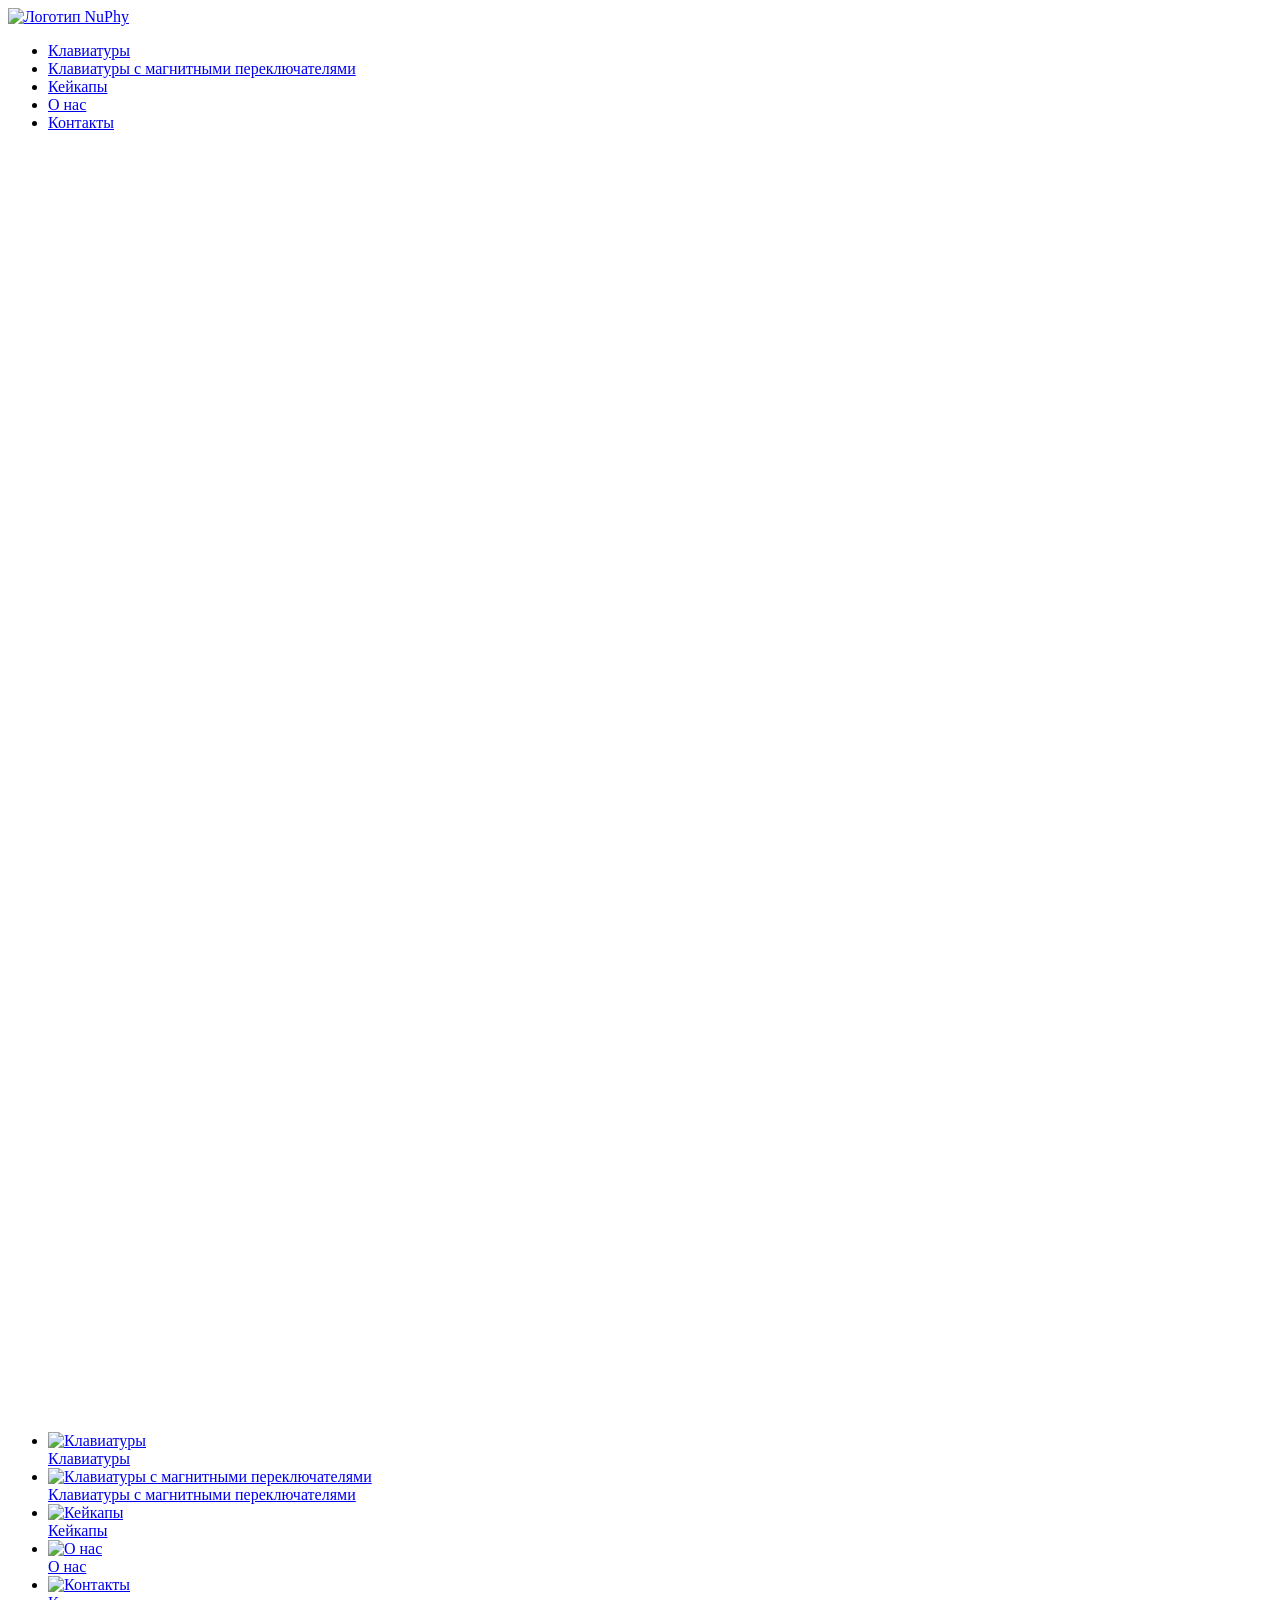
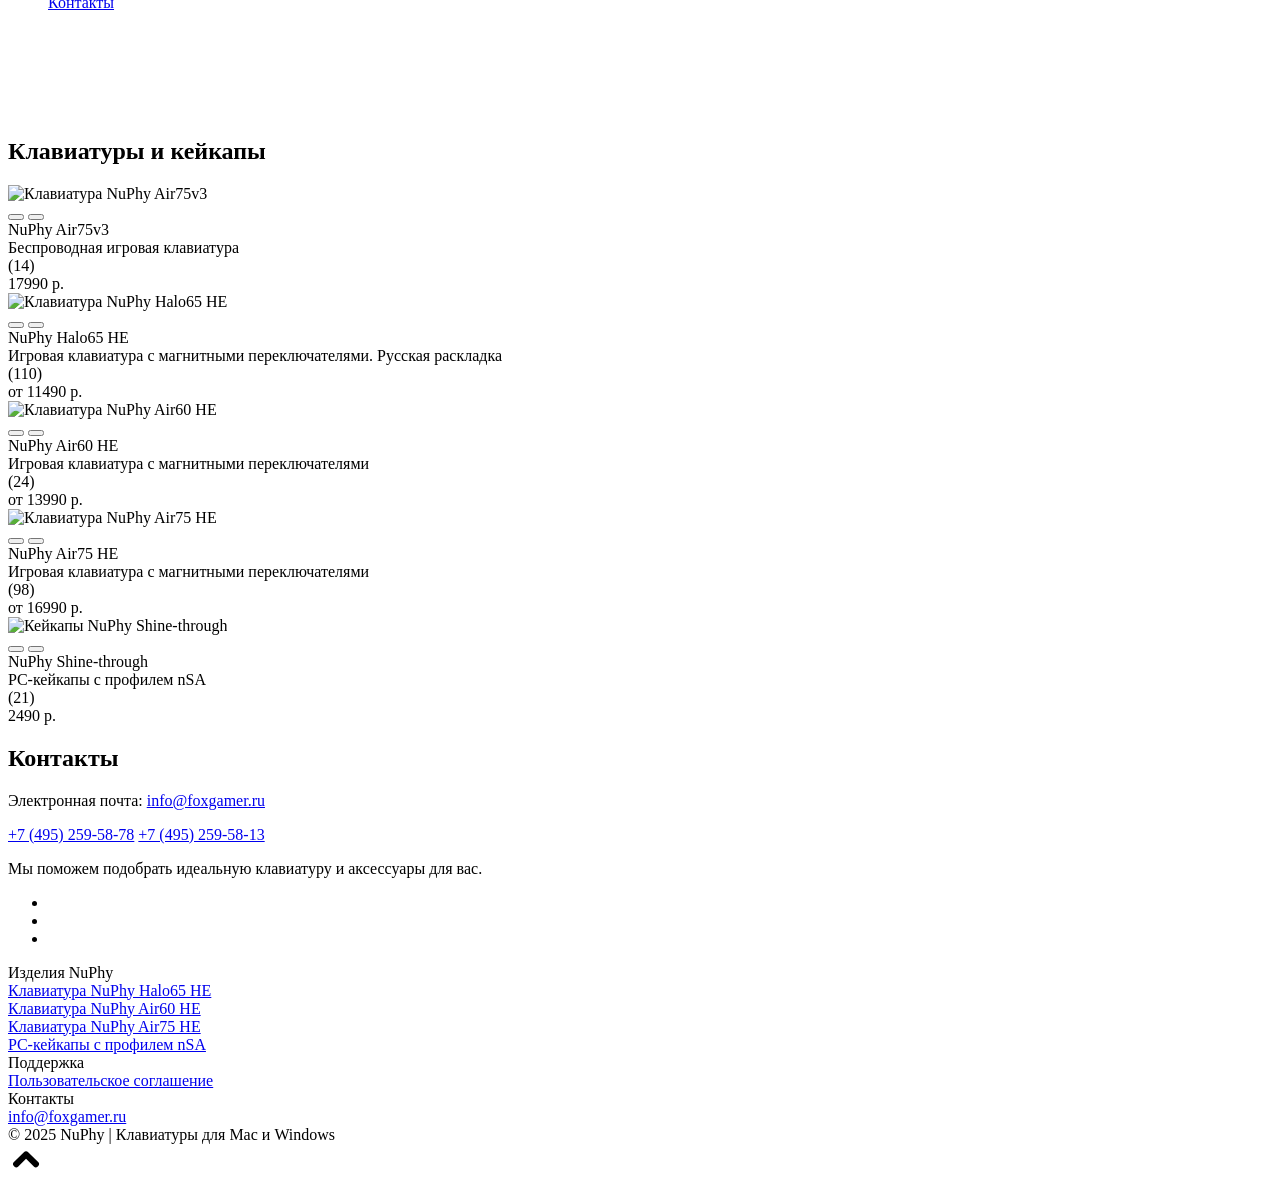
==== index.html @ c7eda370 "fix: patches and fixes cumulative update" ====
<!DOCTYPE html>
<html lang="ru">
<head>
    <meta charset="UTF-8">
    <meta name="viewport" content="width=device-width, initial-scale=1.0">
    <title>Клавиатуры NuPhy - главная страница</title>

    <link rel="shortcut icon" href="favicon.ico">
    <link rel="icon" type="image/png" href="favicons/favicon-96x96.png" sizes="96x96">
    <link rel="icon" type="image/svg+xml" href="favicons/favicon.svg">
    <link rel="apple-touch-icon" sizes="180x180" href="favicons/apple-touch-icon.png">
    <link rel="manifest" href="favicons/site.webmanifest">
    <meta name="apple-mobile-web-app-title" content="FoxGear NuPhy">
    

    <link rel="stylesheet" href="css/common/normalize.css">
    <link rel="stylesheet" href="css/common/consts.css">
    <link rel="stylesheet" href="css/common/animate.min.css">
    <link rel="stylesheet" href="css/common/owl.carousel.min.css" >
    <link rel="stylesheet" href="css/common/owl.theme.default.min.css" >
    <link rel="stylesheet" href="blocks/header/css/header.css">
    <link rel="stylesheet" href="blocks/menu-mobile/css/menu-mobile.css">
    <link rel="stylesheet" href="blocks/hero-slider/css/hero-slider.css">
    <link rel="stylesheet" href="blocks/button/css/button.css">
    <link rel="stylesheet" href="blocks/section-title/css/section-title.css">
    <link rel="stylesheet" href="blocks/rating/css/rating.css">
    <link rel="stylesheet" href="blocks/card-product/css/card-product.css">
    <link rel="stylesheet" href="blocks/products/css/products.css">
    <link rel="stylesheet" href="blocks/card-publication/css/card-publication.css">
    <link rel="stylesheet" href="blocks/contacts/css/contacts.css">
    <link rel="stylesheet" href="blocks/footer/css/footer.css">
    <link rel="stylesheet" href="blocks/back-to-top/css/back-to-top.css">
    <link rel="stylesheet" href="css/pages/index.css">
</head>
    <header class="header">
        <div class="wrapper header__wrapper">
            <div class="logo header__logo">
                <a class="logo__link" href="#" title="Клавиатуры NuPhy - главная страница">
                    <img class="logo__image" 
                        src="images/logo/logo.webp" 
                        alt="Логотип NuPhy">
                </a>
            </div>
            <nav class="menu-main header__menu-main">
                <ul class="menu-main__items">
                    <li class="menu-main__item">
                        <a class="menu-main__link" href="keyboards.html" title="Клавиатуры NuPhy">
                            Клавиатуры
                        </a>
                    </li>
                    <li class="menu-main__item">
                        <a class="menu-main__link" href="keyboards-he.html" title="Клавиатуры HE">
                            Клавиатуры с магнитными переключателями
                        </a>
                    </li>
                    <li class="menu-main__item">
                        <a class="menu-main__link" href="keycaps.html" title="Кейкапы">
                            Кейкапы
                        </a>
                    </li>
                    <li class="menu-main__item hidden">
                        <a class="menu-main__link" href="index.html#reviews" title="О нас пишут">
                            О нас
                        </a>
                    </li>
                    <li class="menu-main__item">
                        <a class="menu-main__link" href="index.html#contacts" title="Контакты">
                            Контакты
                        </a>
                    </li>
                </ul>
            </nav>
            <div class="menu-mobile-button">
                <svg aria-hidden="true" 
                    focusable="false" 
                    role="presentation" 
                    class="menu-mobile-button__icon" 
                    viewBox="0 0 64 64">
                    <path class="menu-mobile-button__icon-line1" d="M7 15h51"></path>
                    <path class="menu-mobile-button__icon-line2" d="M7 32h43"></path>
                    <path class="menu-mobile-button__icon-line3" d="M7 49h51"></path>
                </svg>
            </div>
        </div>
    </header>
    <div class="menu-mobile transparent">
        <div class="menu-mobile__content">
            <ul class="menu-mobile__items">
                <li class="menu-mobile__item">
                    <a class="menu-mobile__item-link" 
                        href="keyboards.html" 
                        title="Клавиатуры">
                        <img class="menu-mobile__item-logo"
                              src="images/menu-mobile/menu-mobile-keyboards.webp"
                              alt="Клавиатуры">
                        <div class="menu-mobile__item-title">
                            Клавиатуры
                        </div>
                        <div class="menu-mobile__item-arrow"></div>
                    </a>
                </li>
                <li class="menu-mobile__item">
                    <a class="menu-mobile__item-link" 
                        href="keyboards-he.html" 
                        title="Клавиатуры с магнитными переключателями">
                        <img class="menu-mobile__item-logo"
                              src="images/menu-mobile/menu-mobile-keyboards-he.webp"
                              alt="Клавиатуры с магнитными переключателями">
                        <div class="menu-mobile__item-title">
                            Клавиатуры с магнитными переключателями
                        </div>
                        <div class="menu-mobile__item-arrow"></div>
                    </a>
                </li>
                <li class="menu-mobile__item">
                    <a class="menu-mobile__item-link" 
                        href="keycaps.html" 
                        title="Кейкапы">
                        <img class="menu-mobile__item-logo"
                              src="images/menu-mobile/menu-mobile-keycaps.webp"
                              alt="Кейкапы">
                        <div class="menu-mobile__item-title">
                            Кейкапы
                        </div>
                        <div class="menu-mobile__item-arrow"></div>
                    </a>
                </li>
                <li class="menu-mobile__item hidden">
                    <a class="menu-mobile__item-link" 
                        href="#" 
                        title="О нас">
                        <img class="menu-mobile__item-logo"
                              src="images/menu-mobile/menu-mobile-about.webp"
                              alt="О нас">
                        <div class="menu-mobile__item-title">
                            О нас
                        </div>
                        <div class="menu-mobile__item-arrow"></div>
                    </a>
                </li>
                <li class="menu-mobile__item">
                    <a class="menu-mobile__item-link" 
                        href="index.html#contacts" 
                        title="Контакты">
                        <img class="menu-mobile__item-logo"
                              src="images/menu-mobile/menu-mobile-contacts.webp"
                              alt="Контакты">
                        <div class="menu-mobile__item-title">
                            Контакты
                        </div>
                        <div class="menu-mobile__item-arrow"></div>
                    </a>
                </li>
            </ul>
        </div>
    </div>
    <main class="main">
        <div class="wrapper">
            <div class="wrapper-1600">
                <div class="hero-slider">
                    <div class="hero-slider__cards owl-carousel owl-theme">
                        <div class="hero-slider__card">
                            <a class="hero-slider__link" href="#" title="NuPhy - клавиатуры и аксессуары">
                                <picture>
                                    <source 
                                        srcset="images/hero-slider/hero-slider-01.webp"
                                        media="(min-width: 769px)">
                                    <source 
                                        srcset="images/hero-slider/hero-slider-01-mobile.webp"
                                        media="(max-width: 768px)">
                                    <img class="block-image__image"
                                        src="images/hero-slider/hero-slider-01.webp"
                                        alt="NuPhy - клавиатуры и аксессуары">
                                </picture>
                            </a>
                        </div>
                        <div class="hero-slider__card">
                            <a class="hero-slider__link" href="#" title="NuPhy - клавиатуры и аксессуары">
                                <picture>
                                    <source 
                                        srcset="images/hero-slider/hero-slider-02.webp"
                                        media="(min-width: 769px)">
                                    <source 
                                        srcset="images/hero-slider/hero-slider-02-mobile.webp"
                                        media="(max-width: 768px)">
                                    <img class="block-image__image"
                                        src="images/hero-slider/hero-slider-02.webp"
                                        alt="NuPhy - клавиатуры и аксессуары">
                                </picture>
                            </a>
                        </div>
                        <div class="hero-slider__card">
                            <a class="hero-slider__link" href="#" title="NuPhy - клавиатуры и аксессуары">
                                <picture>
                                    <source 
                                        srcset="images/hero-slider/hero-slider-03.webp"
                                        media="(min-width: 769px)">
                                    <source 
                                        srcset="images/hero-slider/hero-slider-03-mobile.webp"
                                        media="(max-width: 768px)">
                                    <img class="block-image__image"
                                        src="images/hero-slider/hero-slider-03.webp"
                                        alt="NuPhy - клавиатуры и аксессуары">
                                </picture>
                            </a>
                        </div>
                        <div class="hero-slider__card">
                            <a class="hero-slider__link" href="#" title="NuPhy - клавиатуры и аксессуары">
                                <picture>
                                    <source 
                                        srcset="images/hero-slider/hero-slider-04.webp"
                                        media="(min-width: 769px)">
                                    <source 
                                        srcset="images/hero-slider/hero-slider-04-mobile.webp"
                                        media="(max-width: 768px)">
                                    <img class="block-image__image"
                                        src="images/hero-slider/hero-slider-04.webp"
                                        alt="NuPhy - клавиатуры и аксессуары">
                                </picture>
                            </a>
                        </div>
                        <div class="hero-slider__card">
                            <a class="hero-slider__link" href="#" title="NuPhy - клавиатуры и аксессуары">
                                <picture>
                                    <source 
                                        srcset="images/hero-slider/hero-slider-05.webp"
                                        media="(min-width: 769px)">
                                    <source 
                                        srcset="images/hero-slider/hero-slider-05-mobile.webp"
                                        media="(max-width: 768px)">
                                    <img class="block-image__image"
                                        src="images/hero-slider/hero-slider-05.webp"
                                        alt="NuPhy - клавиатуры и аксессуары">
                                </picture>
                            </a>
                        </div>
                    </div>
                    <div class="hero-slider__button hero-slider__button_prev"></div>
                    <div class="hero-slider__button hero-slider__button_next"></div>
                </div>
                <section class="products">
                    <h2 class="section-title products__title">Клавиатуры и кейкапы</h2>
                    <div class="products__cards">
                        <div class="card-product products__card">
                            <div class="card-product__image">
                                <img class="card-product__image-img"
                                    src="images/products/halo75v3.webp"
                                    alt="Клавиатура NuPhy Air75v3">
                                <div class="card-product__buttons">
                                    <button class="button card-product__button button_rounded button_plus" 
                                        title="Купить">
                                    </button>
                                    <button class="button card-product__button button_rounded button_heart" 
                                        title="В избранное">
                                    </button>
                                </div>
                            </div>
                            <div class="card-product__content">
                                <div class="card-product__title">
                                    NuPhy Air75v3
                                </div>
                                <div class="card-product__description">
                                    Беспроводная игровая клавиатура
                                </div>
                                <div class="rating card-product__rating">
                                    <div class="rating__stars">
                                        <span class="rating__star"></span>
                                        <span class="rating__star"></span>
                                        <span class="rating__star"></span>
                                        <span class="rating__star"></span>
                                        <span class="rating__star"></span>
                                    </div>
                                    <div class="rating__reviews">
                                        (14)
                                    </div>
                                </div>
                                <div class="card-product__price">
                                    17990 р.
                                </div>
                            </div>
                            <a class="card-product__link"
                            href="air75v3.html"
                            title="Купить клавиатуру NuPhy Air75v3"></a>
                        </div>  
                        <div class="card-product products__card">
                            <div class="card-product__image">
                                <img class="card-product__image-img"
                                    src="images/products/halo65-he.webp"
                                    alt="Клавиатура NuPhy Halo65 HE">
                                <div class="card-product__buttons">
                                    <button class="button card-product__button button_rounded button_plus" 
                                        title="Купить">
                                    </button>
                                    <button class="button card-product__button button_rounded button_heart" 
                                        title="В избранное">
                                    </button>
                                </div>
                            </div>
                            <div class="card-product__content">
                                <div class="card-product__title">
                                    NuPhy Halo65 HE
                                </div>
                                <div class="card-product__description">
                                    Игровая клавиатура с магнитными переключателями. Русская раскладка
                                </div>
                                <div class="rating card-product__rating">
                                    <div class="rating__stars">
                                        <span class="rating__star"></span>
                                        <span class="rating__star"></span>
                                        <span class="rating__star"></span>
                                        <span class="rating__star"></span>
                                        <span class="rating__star rating__star_blank"></span>
                                    </div>
                                    <div class="rating__reviews">
                                        (110)
                                    </div>
                                </div>
                                <div class="card-product__price">
                                    от 11490 р.
                                </div>
                            </div>
                            <a class="card-product__link"
                            href="halo65-he.html"
                            title="Купить клавиатуру NuPhy Halo65 HE"></a>
                        </div>
                        <div class="card-product products__card">
                            <div class="card-product__image">
                                <img class="card-product__image-img"
                                    src="images/products/halo60-he.webp"
                                    alt="Клавиатура NuPhy Air60 HE">
                                <div class="card-product__buttons">
                                    <button class="button card-product__button button_rounded button_plus" 
                                        title="Купить">
                                    </button>
                                    <button class="button card-product__button button_rounded button_heart" 
                                        title="В избранное">
                                    </button>
                                </div>
                            </div>
                            <div class="card-product__content">
                                <div class="card-product__title">
                                    NuPhy Air60 HE
                                </div>
                                <div class="card-product__description">
                                    Игровая клавиатура с магнитными переключателями
                                </div>
                                <div class="rating card-product__rating">
                                    <div class="rating__stars">
                                        <span class="rating__star"></span>
                                        <span class="rating__star"></span>
                                        <span class="rating__star"></span>
                                        <span class="rating__star"></span>
                                        <span class="rating__star"></span>
                                    </div>
                                    <div class="rating__reviews">
                                        (24)
                                    </div>
                                </div>
                                <div class="card-product__price">
                                    от 13990 р.
                                </div>
                            </div>
                            <a class="card-product__link"
                            href="air60-he.html"
                            title="Купить клавиатуру NuPhy Air60 HE"></a>
                        </div>
                        <div class="card-product products__card">
                            <div class="card-product__image">
                                <img class="card-product__image-img"
                                    src="images/products/halo75-he.webp"
                                    alt="Клавиатура NuPhy Air75 HE">
                                <div class="card-product__buttons">
                                    <button class="button card-product__button button_rounded button_plus" 
                                        title="Купить">
                                    </button>
                                    <button class="button card-product__button button_rounded button_heart" 
                                        title="В избранное">
                                    </button>
                                </div>
                            </div>
                            <div class="card-product__content">
                                <div class="card-product__title">
                                    NuPhy Air75 HE
                                </div>
                                <div class="card-product__description">
                                    Игровая клавиатура с магнитными переключателями
                                </div>
                                <div class="rating card-product__rating">
                                    <div class="rating__stars">
                                        <span class="rating__star"></span>
                                        <span class="rating__star"></span>
                                        <span class="rating__star"></span>
                                        <span class="rating__star"></span>
                                        <span class="rating__star"></span>
                                    </div>
                                    <div class="rating__reviews">
                                        (98)
                                    </div>
                                </div>
                                <div class="card-product__price">
                                    от 16990 р.
                                </div>
                            </div>
                            <a class="card-product__link"
                            href="air75-he.html"
                            title="Купить клавиатуру NuPhy Air75 HE"></a>
                        </div>
                        <div class="card-product products__card">
                            <div class="card-product__image">
                                <img class="card-product__image-img"
                                    src="images/products/nsa-shine-through-abs-keycaps.webp"
                                    alt="Кейкапы NuPhy Shine-through">
                                <div class="card-product__buttons">
                                    <button class="button card-product__button button_rounded button_plus" 
                                        title="Купить">
                                    </button>
                                    <button class="button card-product__button button_rounded button_heart" 
                                        title="В избранное">
                                    </button>
                                </div>
                            </div>
                            <div class="card-product__content">
                                <div class="card-product__title">
                                    NuPhy Shine-through
                                </div>
                                <div class="card-product__description">
                                    PC-кейкапы с профилем nSA
                                </div>
                                <div class="rating card-product__rating">
                                    <div class="rating__stars">
                                        <span class="rating__star"></span>
                                        <span class="rating__star"></span>
                                        <span class="rating__star"></span>
                                        <span class="rating__star"></span>
                                        <span class="rating__star"></span>
                                    </div>
                                    <div class="rating__reviews">
                                        (21)
                                    </div>
                                </div>
                                <div class="card-product__price">
                                    2490 р.
                                </div>
                            </div>
                            <a class="card-product__link"
                            href="nsa-shine-through.html"
                            title="Купить кейкапы NuPhy Shine-through"></a>
                        </div>
                    </div>
                </section>
                <section class="contacts" id="contacts">
                    <div class="contacts__info">
                        <h2 class="section-title contacts__header">Контакты</h2>
                        <div class="contacts__address">
                            <p class="contacts__p">Электронная почта: <a class="contacts__email" href="mailto:info@foxgamer.ru">info@foxgamer.ru</a></p>
                            <p class="contacts__p">
                                <a class="contacts__tel" href="tel:+74952595878">+7 (495) 259-58-78</a>
                                <a class="contacts__tel" href="tel:+74952595813">+7 (495) 259-58-13</a>
                            </p>
                        </div>
                        <div class="contacts__afterword">
                            Мы поможем подобрать идеальную клавиатуру и аксессуары для вас.
                        </div>
                        <ul class="contacts__socials">
                            <li class="contacts__social contacts__social_telegram">
                                <a class="contacts__social-link"
                                    href="#"
                                    title="Мы в Telegram">
                                </a>
                            </li>
                            <li class="contacts__social contacts__social_instagram">
                                <a class="contacts__social-link"
                                    href="#"
                                    title="Мы в Instagram*">
                                </a>
                            </li>
                            <li class="contacts__social contacts__social_vk">
                                <a class="contacts__social-link"
                                    href="#"
                                    title="Мы ВКонтакте">
                                </a>
                            </li>
                        </ul>
                    </div>
                    <div class="contacts__map">
                        <script type="text/javascript" charset="utf-8" async src="https://api-maps.yandex.ru/services/constructor/1.0/js/?um=mymaps%3AmtfhU9h9r-a8w_lkm3sE7-SGyp2FltTc&amp;width=100%25&amp;height=360&amp;lang=ru_RU&amp;scroll=true"></script>
                    </div>
                </section>
            </div>
        </div>
    </main>
    <footer class="footer">
        <div class="footer__wrapper">
            <div class="footer__menu">
                <div class="footer__menu-column">
                    <div class="footer__menu-title">
                        Изделия NuPhy
                    </div>
                    <div class="footer__menu-item">
                        <a class="footer__menu-link"
                            href="halo65-he.html"
                            title="Купить клавиатуру NuPhy Halo65 HE">
                            Клавиатура NuPhy Halo65 HE
                        </a>
                    </div>
                    <div class="footer__menu-item">
                        <a class="footer__menu-link"
                            href="air60-he.html"
                            title="Купить клавиатуру NuPhy Air60 HEE">
                            Клавиатура NuPhy Air60 HE
                        </a>
                    </div>
                    <div class="footer__menu-item">
                        <a class="footer__menu-link"
                            href="air75-he.html"
                            title="Купить клавиатуру NuPhy Air75 HE">
                            Клавиатура NuPhy Air75 HE
                        </a>
                    </div>
                    <div class="footer__menu-item">
                        <a class="footer__menu-link"
                            href="#"
                            title="Купить PC-кейкапы с профилем nSA">
                            PC-кейкапы с профилем nSA
                        </a>
                    </div>
                </div>
                <div class="footer__menu-column">
                    <div class="footer__menu-title">
                        Поддержка
                    </div>
                    <div class="footer__menu-item">
                        <a class="footer__menu-link"
                            href="agreement.html"
                            title="Читать Пользовательское соглашение">
                            Пользовательское соглашение
                        </a>
                    </div>
                </div>
                <div class="footer__menu-column">
                    <div class="footer__menu-title">
                        Контакты
                    </div>
                    <div class="footer__menu-item">
                        <a class="footer__menu-link"
                            href="mailto:info@foxgamer.ru"
                            title="Написать в FoxGear">
                            info@foxgamer.ru
                        </a>
                    </div>
                </div>
            </div>
        </div>
        <div class="footer__motto">
            &copy; 2025 NuPhy | Клавиатуры для Maс и Windows
        </div>
    </footer>
    <div class="back-to-top invisible">
        <svg width="35px" height="35px" role="button" aria-label="Наверх" version="1.1" viewBox="0 0 32 32" xml:space="preserve" xmlns="http://www.w3.org/2000/svg" xmlns:xlink="http://www.w3.org/1999/xlink"><path d="M18.221,7.206l9.585,9.585c0.879,0.879,0.879,2.317,0,3.195l-0.8,0.801c-0.877,0.878-2.316,0.878-3.194,0  l-7.315-7.315l-7.315,7.315c-0.878,0.878-2.317,0.878-3.194,0l-0.8-0.801c-0.879-0.878-0.879-2.316,0-3.195l9.587-9.585  c0.471-0.472,1.103-0.682,1.723-0.647C17.115,6.524,17.748,6.734,18.221,7.206z"></path></svg>
    </div>
    
    <script src="scripts/util/jquery-3.7.1.min.js"></script>
    <script src="scripts/util/owl.carousel.min.js"></script>
    <script src="scripts/menu-mobile.js"></script>
    <script src="scripts/back-to-top.js"></script>
    <script>
        $(document).ready(function(){
            const $owl = $('.hero-slider__cards').owlCarousel(
            {
                items: 1,
                loop: true,
                autoplay: true,
                autoplayTimeout: 5000,
                nav: false,
                dots: false,
                animateIn: 'animate__animated animate__fadeIn',
                smartSpeed: 450,
                pullDrag: true,
                autoWidth: false,
                autoHeight: false,
            });
            $(".hero-slider__button_next").click(function() {
                $owl.trigger("next.owl.carousel");
            });

            $(".hero-slider__button_prev").click(function() {
                $owl.trigger("prev.owl.carousel");
            });
        });
    </script>

    <!-- Yandex.Metrika counter -->
    <script type="text/javascript" >
        (function(m,e,t,r,i,k,a){m[i]=m[i]||function(){(m[i].a=m[i].a||[]).push(arguments)};
        m[i].l=1*new Date();
        for (var j = 0; j < document.scripts.length; j++) {if (document.scripts[j].src === r) { return; }}
        k=e.createElement(t),a=e.getElementsByTagName(t)[0],k.async=1,k.src=r,a.parentNode.insertBefore(k,a)})
        (window, document, "script", "https://mc.yandex.ru/metrika/tag.js", "ym");

        ym(103253545, "init", {
            clickmap:true,
            trackLinks:true,
            accurateTrackBounce:true,
            webvisor:true
        });
    </script>
    <noscript><div><img src="https://mc.yandex.ru/watch/103253545" style="position:absolute; left:-9999px;" alt="" /></div></noscript>
    <!-- /Yandex.Metrika counter -->
</body>
</html>
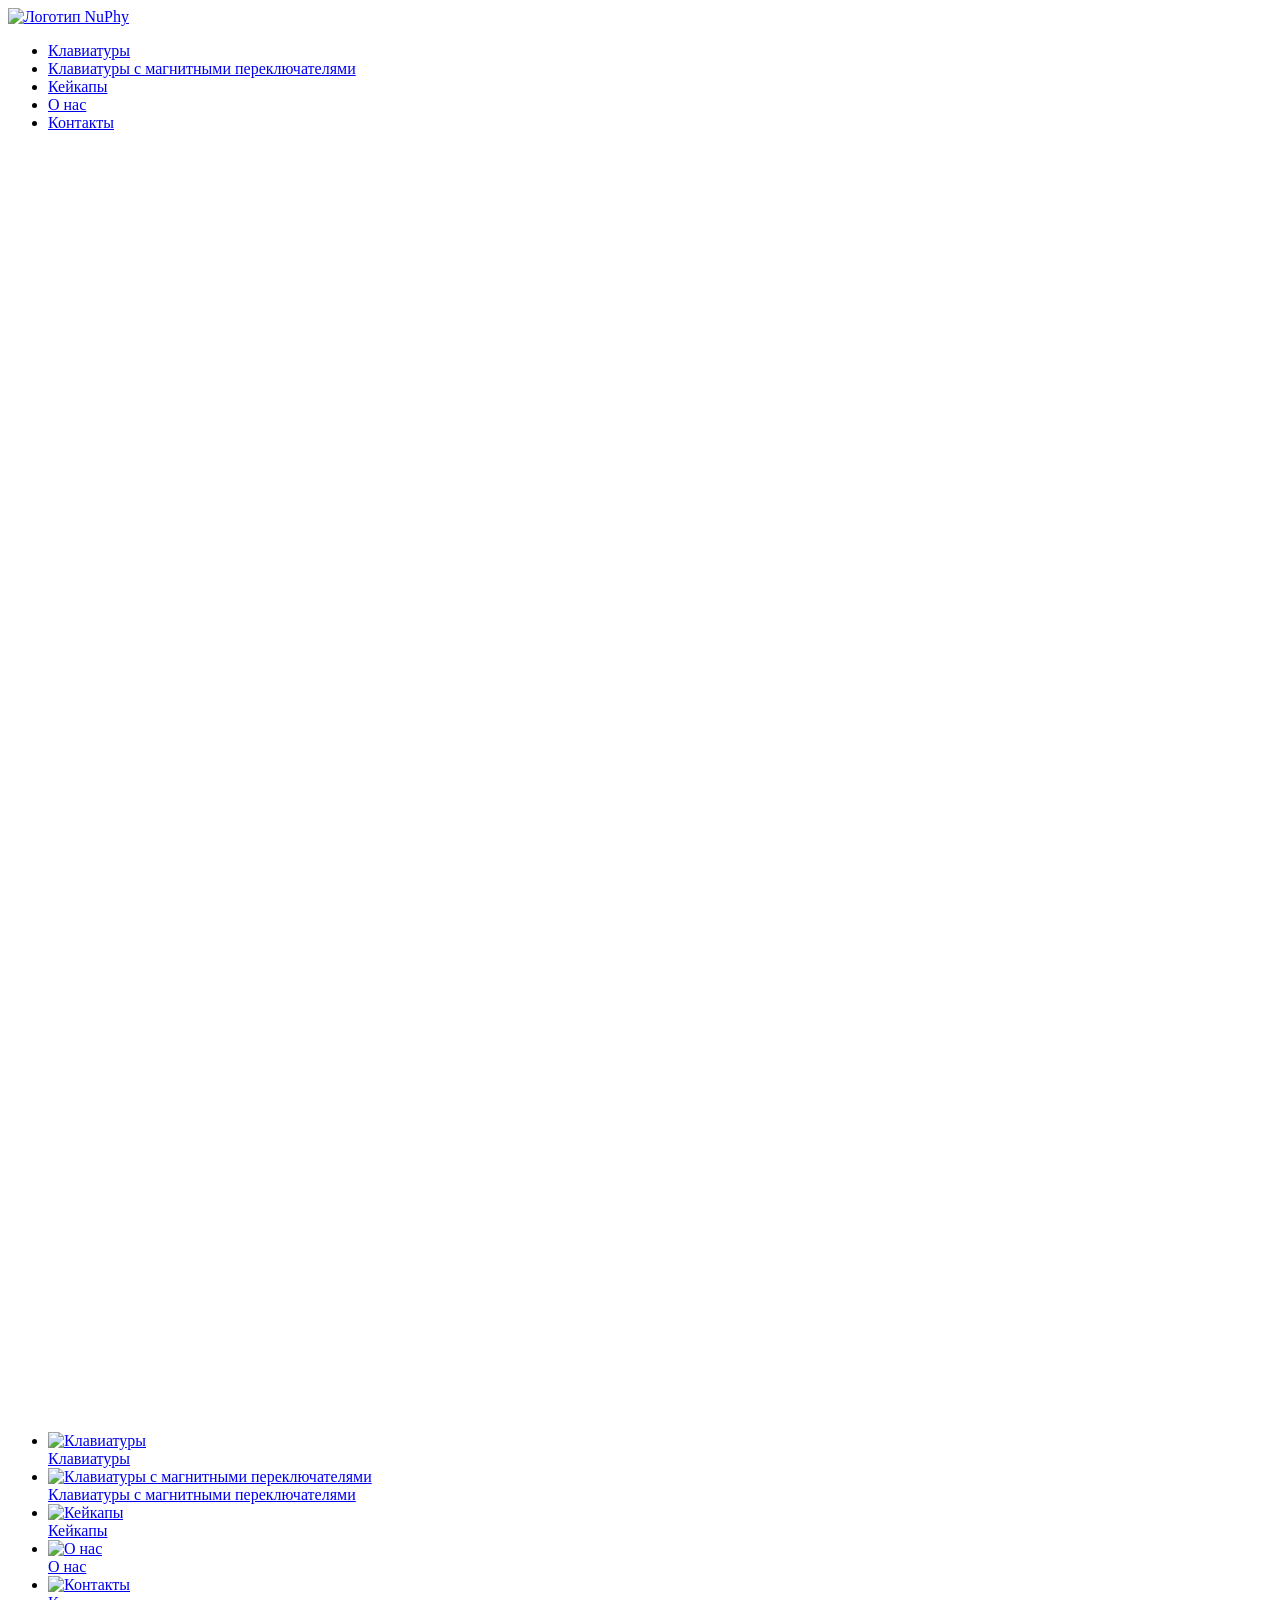
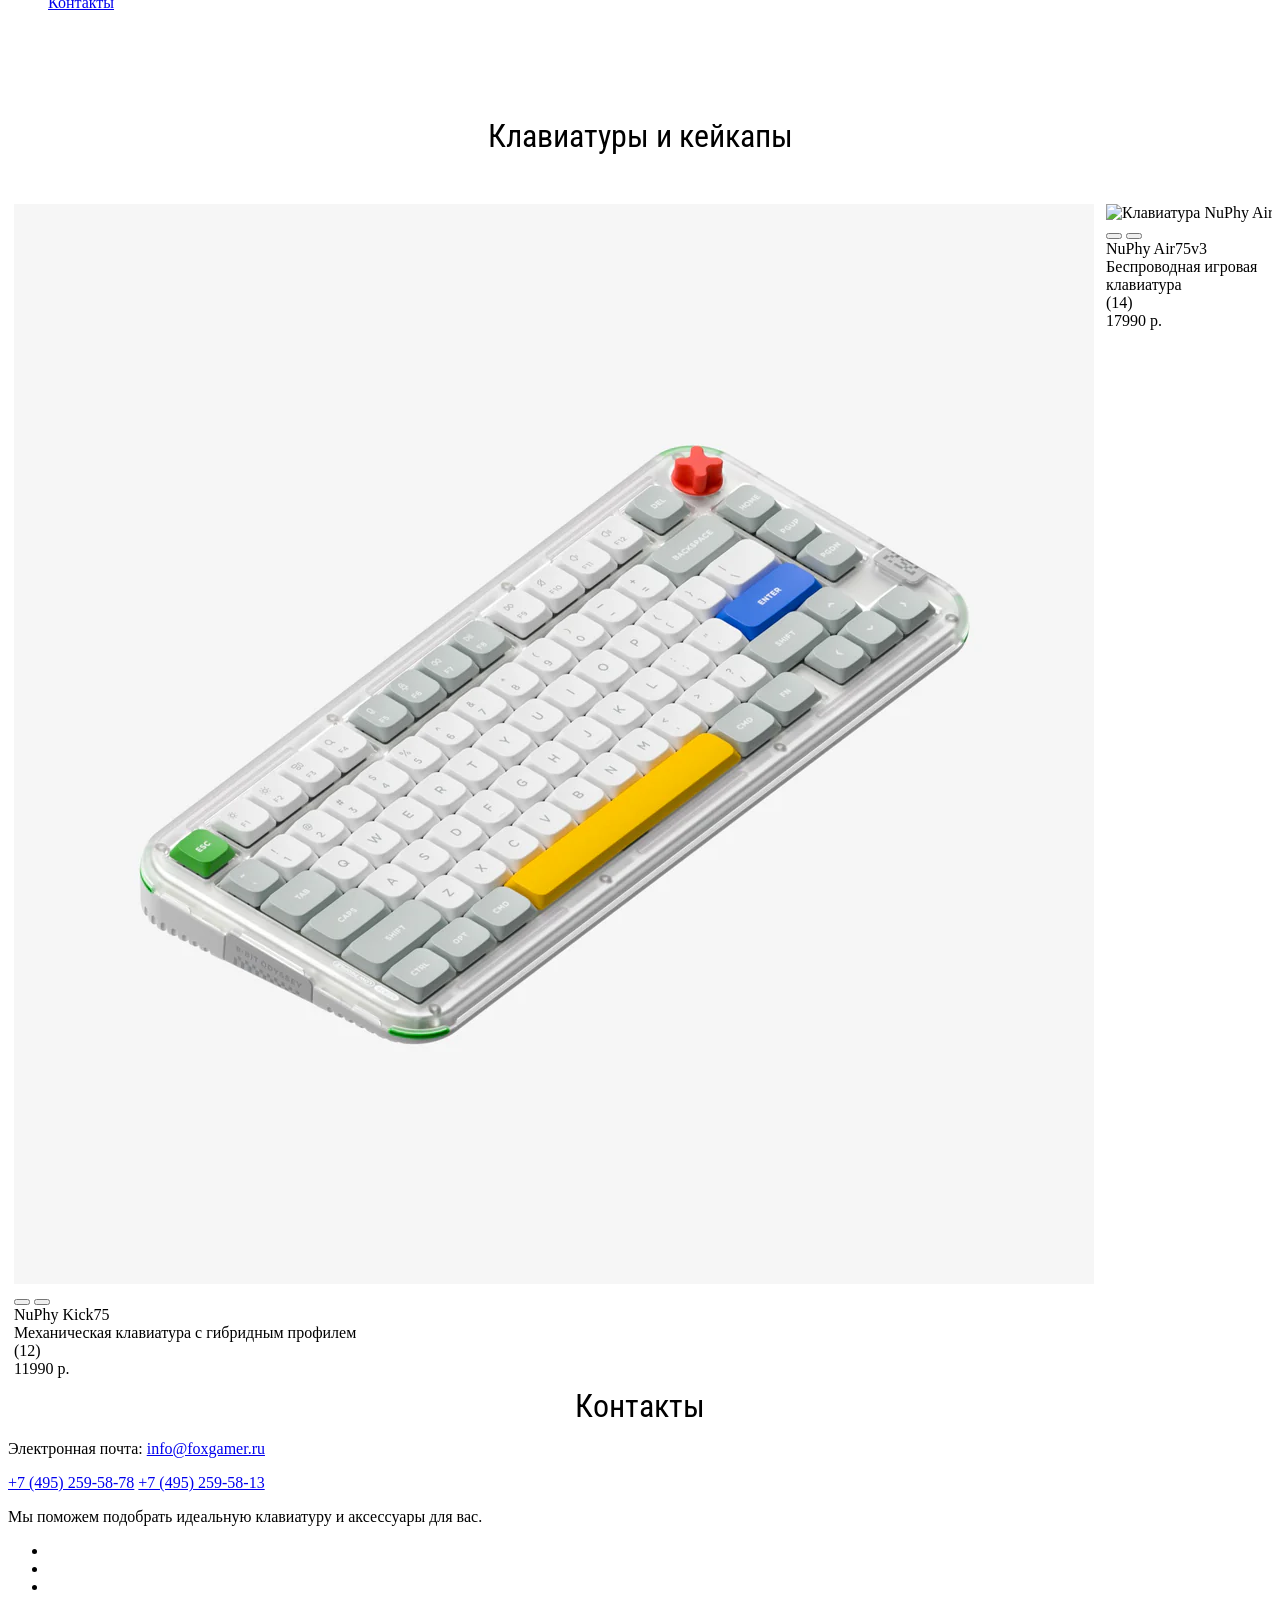
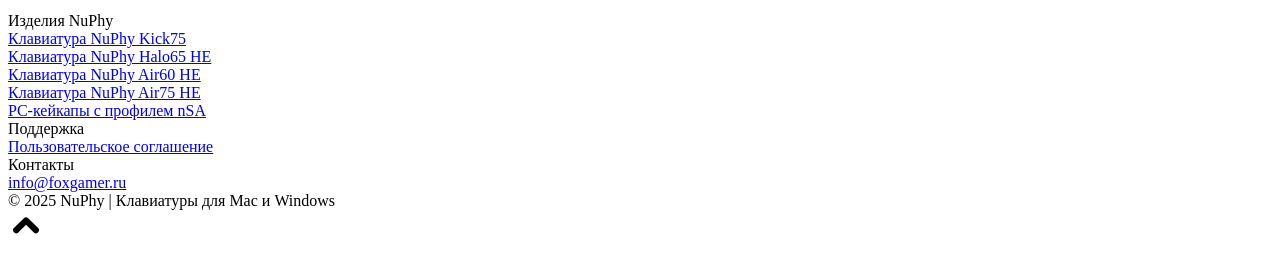
==== commit 3e3c7f2d: "feat: page kick75 added to project" ====
--- a/index.html
+++ b/index.html
@@ -1,5 +1,6 @@
 <!DOCTYPE html>
 <html lang="ru">
+
 <head>
     <meta charset="UTF-8">
     <meta name="viewport" content="width=device-width, initial-scale=1.0">
@@ -11,13 +12,13 @@
     <link rel="apple-touch-icon" sizes="180x180" href="favicons/apple-touch-icon.png">
     <link rel="manifest" href="favicons/site.webmanifest">
     <meta name="apple-mobile-web-app-title" content="FoxGear NuPhy">
-    
+
 
     <link rel="stylesheet" href="css/common/normalize.css">
     <link rel="stylesheet" href="css/common/consts.css">
     <link rel="stylesheet" href="css/common/animate.min.css">
-    <link rel="stylesheet" href="css/common/owl.carousel.min.css" >
-    <link rel="stylesheet" href="css/common/owl.theme.default.min.css" >
+    <link rel="stylesheet" href="css/common/owl.carousel.min.css">
+    <link rel="stylesheet" href="css/common/owl.theme.default.min.css">
     <link rel="stylesheet" href="blocks/header/css/header.css">
     <link rel="stylesheet" href="blocks/menu-mobile/css/menu-mobile.css">
     <link rel="stylesheet" href="blocks/hero-slider/css/hero-slider.css">
@@ -32,540 +33,515 @@
     <link rel="stylesheet" href="blocks/back-to-top/css/back-to-top.css">
     <link rel="stylesheet" href="css/pages/index.css">
 </head>
-    <header class="header">
-        <div class="wrapper header__wrapper">
-            <div class="logo header__logo">
-                <a class="logo__link" href="#" title="Клавиатуры NuPhy - главная страница">
-                    <img class="logo__image" 
-                        src="images/logo/logo.webp" 
-                        alt="Логотип NuPhy">
+<header class="header">
+    <div class="wrapper header__wrapper">
+        <div class="logo header__logo">
+            <a class="logo__link" href="#" title="Клавиатуры NuPhy - главная страница">
+                <img class="logo__image" src="images/logo/logo.webp" alt="Логотип NuPhy">
+            </a>
+        </div>
+        <nav class="menu-main header__menu-main">
+            <ul class="menu-main__items">
+                <li class="menu-main__item">
+                    <a class="menu-main__link" href="keyboards.html" title="Клавиатуры NuPhy">
+                        Клавиатуры
+                    </a>
+                </li>
+                <li class="menu-main__item">
+                    <a class="menu-main__link" href="keyboards-he.html" title="Клавиатуры HE">
+                        Клавиатуры с магнитными переключателями
+                    </a>
+                </li>
+                <li class="menu-main__item">
+                    <a class="menu-main__link" href="keycaps.html" title="Кейкапы">
+                        Кейкапы
+                    </a>
+                </li>
+                <li class="menu-main__item hidden">
+                    <a class="menu-main__link" href="index.html#reviews" title="О нас пишут">
+                        О нас
+                    </a>
+                </li>
+                <li class="menu-main__item">
+                    <a class="menu-main__link" href="index.html#contacts" title="Контакты">
+                        Контакты
+                    </a>
+                </li>
+            </ul>
+        </nav>
+        <div class="menu-mobile-button">
+            <svg aria-hidden="true" focusable="false" role="presentation" class="menu-mobile-button__icon"
+                viewBox="0 0 64 64">
+                <path class="menu-mobile-button__icon-line1" d="M7 15h51"></path>
+                <path class="menu-mobile-button__icon-line2" d="M7 32h43"></path>
+                <path class="menu-mobile-button__icon-line3" d="M7 49h51"></path>
+            </svg>
+        </div>
+    </div>
+</header>
+<div class="menu-mobile transparent">
+    <div class="menu-mobile__content">
+        <ul class="menu-mobile__items">
+            <li class="menu-mobile__item">
+                <a class="menu-mobile__item-link" href="keyboards.html" title="Клавиатуры">
+                    <img class="menu-mobile__item-logo" src="images/menu-mobile/menu-mobile-keyboards.webp"
+                        alt="Клавиатуры">
+                    <div class="menu-mobile__item-title">
+                        Клавиатуры
+                    </div>
+                    <div class="menu-mobile__item-arrow"></div>
                 </a>
+            </li>
+            <li class="menu-mobile__item">
+                <a class="menu-mobile__item-link" href="keyboards-he.html"
+                    title="Клавиатуры с магнитными переключателями">
+                    <img class="menu-mobile__item-logo" src="images/menu-mobile/menu-mobile-keyboards-he.webp"
+                        alt="Клавиатуры с магнитными переключателями">
+                    <div class="menu-mobile__item-title">
+                        Клавиатуры с магнитными переключателями
+                    </div>
+                    <div class="menu-mobile__item-arrow"></div>
+                </a>
+            </li>
+            <li class="menu-mobile__item">
+                <a class="menu-mobile__item-link" href="keycaps.html" title="Кейкапы">
+                    <img class="menu-mobile__item-logo" src="images/menu-mobile/menu-mobile-keycaps.webp" alt="Кейкапы">
+                    <div class="menu-mobile__item-title">
+                        Кейкапы
+                    </div>
+                    <div class="menu-mobile__item-arrow"></div>
+                </a>
+            </li>
+            <li class="menu-mobile__item hidden">
+                <a class="menu-mobile__item-link" href="#" title="О нас">
+                    <img class="menu-mobile__item-logo" src="images/menu-mobile/menu-mobile-about.webp" alt="О нас">
+                    <div class="menu-mobile__item-title">
+                        О нас
+                    </div>
+                    <div class="menu-mobile__item-arrow"></div>
+                </a>
+            </li>
+            <li class="menu-mobile__item">
+                <a class="menu-mobile__item-link" href="index.html#contacts" title="Контакты">
+                    <img class="menu-mobile__item-logo" src="images/menu-mobile/menu-mobile-contacts.webp"
+                        alt="Контакты">
+                    <div class="menu-mobile__item-title">
+                        Контакты
+                    </div>
+                    <div class="menu-mobile__item-arrow"></div>
+                </a>
+            </li>
+        </ul>
+    </div>
+</div>
+<main class="main">
+    <div class="wrapper">
+        <div class="wrapper-1600">
+            <div class="hero-slider">
+                <div class="hero-slider__cards owl-carousel owl-theme">
+                    <div class="hero-slider__card">
+                        <a class="hero-slider__link" href="#" title="NuPhy - клавиатуры и аксессуары">
+                            <picture>
+                                <source srcset="images/hero-slider/hero-slider-01.webp" media="(min-width: 769px)">
+                                <source srcset="images/hero-slider/hero-slider-01-mobile.webp"
+                                    media="(max-width: 768px)">
+                                <img class="block-image__image" src="images/hero-slider/hero-slider-01.webp"
+                                    alt="NuPhy - клавиатуры и аксессуары">
+                            </picture>
+                        </a>
+                    </div>
+                    <div class="hero-slider__card">
+                        <a class="hero-slider__link" href="#" title="NuPhy - клавиатуры и аксессуары">
+                            <picture>
+                                <source srcset="images/hero-slider/hero-slider-02.webp" media="(min-width: 769px)">
+                                <source srcset="images/hero-slider/hero-slider-02-mobile.webp"
+                                    media="(max-width: 768px)">
+                                <img class="block-image__image" src="images/hero-slider/hero-slider-02.webp"
+                                    alt="NuPhy - клавиатуры и аксессуары">
+                            </picture>
+                        </a>
+                    </div>
+                    <div class="hero-slider__card">
+                        <a class="hero-slider__link" href="#" title="NuPhy - клавиатуры и аксессуары">
+                            <picture>
+                                <source srcset="images/hero-slider/hero-slider-03.webp" media="(min-width: 769px)">
+                                <source srcset="images/hero-slider/hero-slider-03-mobile.webp"
+                                    media="(max-width: 768px)">
+                                <img class="block-image__image" src="images/hero-slider/hero-slider-03.webp"
+                                    alt="NuPhy - клавиатуры и аксессуары">
+                            </picture>
+                        </a>
+                    </div>
+                    <div class="hero-slider__card">
+                        <a class="hero-slider__link" href="#" title="NuPhy - клавиатуры и аксессуары">
+                            <picture>
+                                <source srcset="images/hero-slider/hero-slider-04.webp" media="(min-width: 769px)">
+                                <source srcset="images/hero-slider/hero-slider-04-mobile.webp"
+                                    media="(max-width: 768px)">
+                                <img class="block-image__image" src="images/hero-slider/hero-slider-04.webp"
+                                    alt="NuPhy - клавиатуры и аксессуары">
+                            </picture>
+                        </a>
+                    </div>
+                    <div class="hero-slider__card">
+                        <a class="hero-slider__link" href="#" title="NuPhy - клавиатуры и аксессуары">
+                            <picture>
+                                <source srcset="images/hero-slider/hero-slider-05.webp" media="(min-width: 769px)">
+                                <source srcset="images/hero-slider/hero-slider-05-mobile.webp"
+                                    media="(max-width: 768px)">
+                                <img class="block-image__image" src="images/hero-slider/hero-slider-05.webp"
+                                    alt="NuPhy - клавиатуры и аксессуары">
+                            </picture>
+                        </a>
+                    </div>
+                </div>
+                <div class="hero-slider__button hero-slider__button_prev"></div>
+                <div class="hero-slider__button hero-slider__button_next"></div>
             </div>
-            <nav class="menu-main header__menu-main">
-                <ul class="menu-main__items">
-                    <li class="menu-main__item">
-                        <a class="menu-main__link" href="keyboards.html" title="Клавиатуры NuPhy">
-                            Клавиатуры
-                        </a>
-                    </li>
-                    <li class="menu-main__item">
-                        <a class="menu-main__link" href="keyboards-he.html" title="Клавиатуры HE">
-                            Клавиатуры с магнитными переключателями
-                        </a>
-                    </li>
-                    <li class="menu-main__item">
-                        <a class="menu-main__link" href="keycaps.html" title="Кейкапы">
-                            Кейкапы
-                        </a>
-                    </li>
-                    <li class="menu-main__item hidden">
-                        <a class="menu-main__link" href="index.html#reviews" title="О нас пишут">
-                            О нас
-                        </a>
-                    </li>
-                    <li class="menu-main__item">
-                        <a class="menu-main__link" href="index.html#contacts" title="Контакты">
-                            Контакты
-                        </a>
-                    </li>
-                </ul>
-            </nav>
-            <div class="menu-mobile-button">
-                <svg aria-hidden="true" 
-                    focusable="false" 
-                    role="presentation" 
-                    class="menu-mobile-button__icon" 
-                    viewBox="0 0 64 64">
-                    <path class="menu-mobile-button__icon-line1" d="M7 15h51"></path>
-                    <path class="menu-mobile-button__icon-line2" d="M7 32h43"></path>
-                    <path class="menu-mobile-button__icon-line3" d="M7 49h51"></path>
-                </svg>
+            <section class="products">
+                <h2 class="section-title products__title">Клавиатуры и кейкапы</h2>
+                <div class="products__cards">
+                    <div class="card-product products__card">
+                        <div class="card-product__image">
+                            <img class="card-product__image-img" src="images/products/kick75.webp"
+                                alt="Клавиатура NuPhy Kick75">
+                            <div class="card-product__buttons">
+                                <button class="button card-product__button button_rounded button_plus" title="Купить">
+                                </button>
+                                <button class="button card-product__button button_rounded button_heart"
+                                    title="В избранное">
+                                </button>
+                            </div>
+                        </div>
+                        <div class="card-product__content">
+                            <div class="card-product__title">
+                                NuPhy Kick75
+                            </div>
+                            <div class="card-product__description">
+                                Механическая клавиатура с гибридным профилем
+                            </div>
+                            <div class="rating card-product__rating">
+                                <div class="rating__stars">
+                                    <span class="rating__star"></span>
+                                    <span class="rating__star"></span>
+                                    <span class="rating__star"></span>
+                                    <span class="rating__star"></span>
+                                    <span class="rating__star"></span>
+                                </div>
+                                <div class="rating__reviews">
+                                    (12)
+                                </div>
+                            </div>
+                            <div class="card-product__price">
+                                11990 р.
+                            </div>
+                        </div>
+                        <a class="card-product__link" href="kick75.html" title="Купить клавиатуру NuPhy Kick75"></a>
+                    </div>
+                    <div class="card-product products__card">
+                        <div class="card-product__image">
+                            <img class="card-product__image-img" src="images/products/halo75v3.webp"
+                                alt="Клавиатура NuPhy Air75v3">
+                            <div class="card-product__buttons">
+                                <button class="button card-product__button button_rounded button_plus" title="Купить">
+                                </button>
+                                <button class="button card-product__button button_rounded button_heart"
+                                    title="В избранное">
+                                </button>
+                            </div>
+                        </div>
+                        <div class="card-product__content">
+                            <div class="card-product__title">
+                                NuPhy Air75v3
+                            </div>
+                            <div class="card-product__description">
+                                Беспроводная игровая клавиатура
+                            </div>
+                            <div class="rating card-product__rating">
+                                <div class="rating__stars">
+                                    <span class="rating__star"></span>
+                                    <span class="rating__star"></span>
+                                    <span class="rating__star"></span>
+                                    <span class="rating__star"></span>
+                                    <span class="rating__star"></span>
+                                </div>
+                                <div class="rating__reviews">
+                                    (14)
+                                </div>
+                            </div>
+                            <div class="card-product__price">
+                                17990 р.
+                            </div>
+                        </div>
+                        <a class="card-product__link" href="air75v3.html" title="Купить клавиатуру NuPhy Air75v3"></a>
+                    </div>
+                    <div class="card-product products__card">
+                        <div class="card-product__image">
+                            <img class="card-product__image-img" src="images/products/halo65-he.webp"
+                                alt="Клавиатура NuPhy Halo65 HE">
+                            <div class="card-product__buttons">
+                                <button class="button card-product__button button_rounded button_plus" title="Купить">
+                                </button>
+                                <button class="button card-product__button button_rounded button_heart"
+                                    title="В избранное">
+                                </button>
+                            </div>
+                        </div>
+                        <div class="card-product__content">
+                            <div class="card-product__title">
+                                NuPhy Halo65 HE
+                            </div>
+                            <div class="card-product__description">
+                                Игровая клавиатура с магнитными переключателями. Русская раскладка
+                            </div>
+                            <div class="rating card-product__rating">
+                                <div class="rating__stars">
+                                    <span class="rating__star"></span>
+                                    <span class="rating__star"></span>
+                                    <span class="rating__star"></span>
+                                    <span class="rating__star"></span>
+                                    <span class="rating__star rating__star_blank"></span>
+                                </div>
+                                <div class="rating__reviews">
+                                    (110)
+                                </div>
+                            </div>
+                            <div class="card-product__price">
+                                от 11490 р.
+                            </div>
+                        </div>
+                        <a class="card-product__link" href="halo65-he.html"
+                            title="Купить клавиатуру NuPhy Halo65 HE"></a>
+                    </div>
+                    <div class="card-product products__card">
+                        <div class="card-product__image">
+                            <img class="card-product__image-img" src="images/products/halo60-he.webp"
+                                alt="Клавиатура NuPhy Air60 HE">
+                            <div class="card-product__buttons">
+                                <button class="button card-product__button button_rounded button_plus" title="Купить">
+                                </button>
+                                <button class="button card-product__button button_rounded button_heart"
+                                    title="В избранное">
+                                </button>
+                            </div>
+                        </div>
+                        <div class="card-product__content">
+                            <div class="card-product__title">
+                                NuPhy Air60 HE
+                            </div>
+                            <div class="card-product__description">
+                                Игровая клавиатура с магнитными переключателями
+                            </div>
+                            <div class="rating card-product__rating">
+                                <div class="rating__stars">
+                                    <span class="rating__star"></span>
+                                    <span class="rating__star"></span>
+                                    <span class="rating__star"></span>
+                                    <span class="rating__star"></span>
+                                    <span class="rating__star"></span>
+                                </div>
+                                <div class="rating__reviews">
+                                    (24)
+                                </div>
+                            </div>
+                            <div class="card-product__price">
+                                от 13990 р.
+                            </div>
+                        </div>
+                        <a class="card-product__link" href="air60-he.html" title="Купить клавиатуру NuPhy Air60 HE"></a>
+                    </div>
+                    <div class="card-product products__card">
+                        <div class="card-product__image">
+                            <img class="card-product__image-img" src="images/products/halo75-he.webp"
+                                alt="Клавиатура NuPhy Air75 HE">
+                            <div class="card-product__buttons">
+                                <button class="button card-product__button button_rounded button_plus" title="Купить">
+                                </button>
+                                <button class="button card-product__button button_rounded button_heart"
+                                    title="В избранное">
+                                </button>
+                            </div>
+                        </div>
+                        <div class="card-product__content">
+                            <div class="card-product__title">
+                                NuPhy Air75 HE
+                            </div>
+                            <div class="card-product__description">
+                                Игровая клавиатура с магнитными переключателями
+                            </div>
+                            <div class="rating card-product__rating">
+                                <div class="rating__stars">
+                                    <span class="rating__star"></span>
+                                    <span class="rating__star"></span>
+                                    <span class="rating__star"></span>
+                                    <span class="rating__star"></span>
+                                    <span class="rating__star"></span>
+                                </div>
+                                <div class="rating__reviews">
+                                    (98)
+                                </div>
+                            </div>
+                            <div class="card-product__price">
+                                от 16990 р.
+                            </div>
+                        </div>
+                        <a class="card-product__link" href="air75-he.html" title="Купить клавиатуру NuPhy Air75 HE"></a>
+                    </div>
+                    <div class="card-product products__card">
+                        <div class="card-product__image">
+                            <img class="card-product__image-img"
+                                src="images/products/nsa-shine-through-abs-keycaps.webp"
+                                alt="Кейкапы NuPhy Shine-through">
+                            <div class="card-product__buttons">
+                                <button class="button card-product__button button_rounded button_plus" title="Купить">
+                                </button>
+                                <button class="button card-product__button button_rounded button_heart"
+                                    title="В избранное">
+                                </button>
+                            </div>
+                        </div>
+                        <div class="card-product__content">
+                            <div class="card-product__title">
+                                NuPhy Shine-through
+                            </div>
+                            <div class="card-product__description">
+                                PC-кейкапы с профилем nSA
+                            </div>
+                            <div class="rating card-product__rating">
+                                <div class="rating__stars">
+                                    <span class="rating__star"></span>
+                                    <span class="rating__star"></span>
+                                    <span class="rating__star"></span>
+                                    <span class="rating__star"></span>
+                                    <span class="rating__star"></span>
+                                </div>
+                                <div class="rating__reviews">
+                                    (21)
+                                </div>
+                            </div>
+                            <div class="card-product__price">
+                                2490 р.
+                            </div>
+                        </div>
+                        <a class="card-product__link" href="nsa-shine-through.html"
+                            title="Купить кейкапы NuPhy Shine-through"></a>
+                    </div>
+                </div>
+            </section>
+            <section class="contacts" id="contacts">
+                <div class="contacts__info">
+                    <h2 class="section-title contacts__header">Контакты</h2>
+                    <div class="contacts__address">
+                        <p class="contacts__p">Электронная почта: <a class="contacts__email"
+                                href="mailto:info@foxgamer.ru">info@foxgamer.ru</a></p>
+                        <p class="contacts__p">
+                            <a class="contacts__tel" href="tel:+74952595878">+7 (495) 259-58-78</a>
+                            <a class="contacts__tel" href="tel:+74952595813">+7 (495) 259-58-13</a>
+                        </p>
+                    </div>
+                    <div class="contacts__afterword">
+                        Мы поможем подобрать идеальную клавиатуру и аксессуары для вас.
+                    </div>
+                    <ul class="contacts__socials">
+                        <li class="contacts__social contacts__social_telegram">
+                            <a class="contacts__social-link" href="#" title="Мы в Telegram">
+                            </a>
+                        </li>
+                        <li class="contacts__social contacts__social_instagram">
+                            <a class="contacts__social-link" href="#" title="Мы в Instagram*">
+                            </a>
+                        </li>
+                        <li class="contacts__social contacts__social_vk">
+                            <a class="contacts__social-link" href="#" title="Мы ВКонтакте">
+                            </a>
+                        </li>
+                    </ul>
+                </div>
+                <div class="contacts__map">
+                    <script type="text/javascript" charset="utf-8" async
+                        src="https://api-maps.yandex.ru/services/constructor/1.0/js/?um=mymaps%3AmtfhU9h9r-a8w_lkm3sE7-SGyp2FltTc&amp;width=100%25&amp;height=360&amp;lang=ru_RU&amp;scroll=true"></script>
+                </div>
+            </section>
+        </div>
+    </div>
+</main>
+<footer class="footer">
+    <div class="footer__wrapper">
+        <div class="footer__menu">
+            <div class="footer__menu-column">
+                <div class="footer__menu-title">
+                    Изделия NuPhy
+                </div>
+                <div class="footer__menu-item">
+                    <a class="footer__menu-link" href="kick75.html" title="Купить клавиатуру NuPhy Kick75">
+                        Клавиатура NuPhy Kick75
+                    </a>
+                </div>
+                <div class="footer__menu-item">
+                    <a class="footer__menu-link" href="halo65-he.html" title="Купить клавиатуру NuPhy Halo65 HE">
+                        Клавиатура NuPhy Halo65 HE
+                    </a>
+                </div>
+                <div class="footer__menu-item">
+                    <a class="footer__menu-link" href="air60-he.html" title="Купить клавиатуру NuPhy Air60 HEE">
+                        Клавиатура NuPhy Air60 HE
+                    </a>
+                </div>
+                <div class="footer__menu-item">
+                    <a class="footer__menu-link" href="air75-he.html" title="Купить клавиатуру NuPhy Air75 HE">
+                        Клавиатура NuPhy Air75 HE
+                    </a>
+                </div>
+                <div class="footer__menu-item">
+                    <a class="footer__menu-link" href="#" title="Купить PC-кейкапы с профилем nSA">
+                        PC-кейкапы с профилем nSA
+                    </a>
+                </div>
+            </div>
+            <div class="footer__menu-column">
+                <div class="footer__menu-title">
+                    Поддержка
+                </div>
+                <div class="footer__menu-item">
+                    <a class="footer__menu-link" href="agreement.html" title="Читать Пользовательское соглашение">
+                        Пользовательское соглашение
+                    </a>
+                </div>
+            </div>
+            <div class="footer__menu-column">
+                <div class="footer__menu-title">
+                    Контакты
+                </div>
+                <div class="footer__menu-item">
+                    <a class="footer__menu-link" href="mailto:info@foxgamer.ru" title="Написать в FoxGear">
+                        info@foxgamer.ru
+                    </a>
+                </div>
             </div>
         </div>
-    </header>
-    <div class="menu-mobile transparent">
-        <div class="menu-mobile__content">
-            <ul class="menu-mobile__items">
-                <li class="menu-mobile__item">
-                    <a class="menu-mobile__item-link" 
-                        href="keyboards.html" 
-                        title="Клавиатуры">
-                        <img class="menu-mobile__item-logo"
-                              src="images/menu-mobile/menu-mobile-keyboards.webp"
-                              alt="Клавиатуры">
-                        <div class="menu-mobile__item-title">
-                            Клавиатуры
-                        </div>
-                        <div class="menu-mobile__item-arrow"></div>
-                    </a>
-                </li>
-                <li class="menu-mobile__item">
-                    <a class="menu-mobile__item-link" 
-                        href="keyboards-he.html" 
-                        title="Клавиатуры с магнитными переключателями">
-                        <img class="menu-mobile__item-logo"
-                              src="images/menu-mobile/menu-mobile-keyboards-he.webp"
-                              alt="Клавиатуры с магнитными переключателями">
-                        <div class="menu-mobile__item-title">
-                            Клавиатуры с магнитными переключателями
-                        </div>
-                        <div class="menu-mobile__item-arrow"></div>
-                    </a>
-                </li>
-                <li class="menu-mobile__item">
-                    <a class="menu-mobile__item-link" 
-                        href="keycaps.html" 
-                        title="Кейкапы">
-                        <img class="menu-mobile__item-logo"
-                              src="images/menu-mobile/menu-mobile-keycaps.webp"
-                              alt="Кейкапы">
-                        <div class="menu-mobile__item-title">
-                            Кейкапы
-                        </div>
-                        <div class="menu-mobile__item-arrow"></div>
-                    </a>
-                </li>
-                <li class="menu-mobile__item hidden">
-                    <a class="menu-mobile__item-link" 
-                        href="#" 
-                        title="О нас">
-                        <img class="menu-mobile__item-logo"
-                              src="images/menu-mobile/menu-mobile-about.webp"
-                              alt="О нас">
-                        <div class="menu-mobile__item-title">
-                            О нас
-                        </div>
-                        <div class="menu-mobile__item-arrow"></div>
-                    </a>
-                </li>
-                <li class="menu-mobile__item">
-                    <a class="menu-mobile__item-link" 
-                        href="index.html#contacts" 
-                        title="Контакты">
-                        <img class="menu-mobile__item-logo"
-                              src="images/menu-mobile/menu-mobile-contacts.webp"
-                              alt="Контакты">
-                        <div class="menu-mobile__item-title">
-                            Контакты
-                        </div>
-                        <div class="menu-mobile__item-arrow"></div>
-                    </a>
-                </li>
-            </ul>
-        </div>
     </div>
-    <main class="main">
-        <div class="wrapper">
-            <div class="wrapper-1600">
-                <div class="hero-slider">
-                    <div class="hero-slider__cards owl-carousel owl-theme">
-                        <div class="hero-slider__card">
-                            <a class="hero-slider__link" href="#" title="NuPhy - клавиатуры и аксессуары">
-                                <picture>
-                                    <source 
-                                        srcset="images/hero-slider/hero-slider-01.webp"
-                                        media="(min-width: 769px)">
-                                    <source 
-                                        srcset="images/hero-slider/hero-slider-01-mobile.webp"
-                                        media="(max-width: 768px)">
-                                    <img class="block-image__image"
-                                        src="images/hero-slider/hero-slider-01.webp"
-                                        alt="NuPhy - клавиатуры и аксессуары">
-                                </picture>
-                            </a>
-                        </div>
-                        <div class="hero-slider__card">
-                            <a class="hero-slider__link" href="#" title="NuPhy - клавиатуры и аксессуары">
-                                <picture>
-                                    <source 
-                                        srcset="images/hero-slider/hero-slider-02.webp"
-                                        media="(min-width: 769px)">
-                                    <source 
-                                        srcset="images/hero-slider/hero-slider-02-mobile.webp"
-                                        media="(max-width: 768px)">
-                                    <img class="block-image__image"
-                                        src="images/hero-slider/hero-slider-02.webp"
-                                        alt="NuPhy - клавиатуры и аксессуары">
-                                </picture>
-                            </a>
-                        </div>
-                        <div class="hero-slider__card">
-                            <a class="hero-slider__link" href="#" title="NuPhy - клавиатуры и аксессуары">
-                                <picture>
-                                    <source 
-                                        srcset="images/hero-slider/hero-slider-03.webp"
-                                        media="(min-width: 769px)">
-                                    <source 
-                                        srcset="images/hero-slider/hero-slider-03-mobile.webp"
-                                        media="(max-width: 768px)">
-                                    <img class="block-image__image"
-                                        src="images/hero-slider/hero-slider-03.webp"
-                                        alt="NuPhy - клавиатуры и аксессуары">
-                                </picture>
-                            </a>
-                        </div>
-                        <div class="hero-slider__card">
-                            <a class="hero-slider__link" href="#" title="NuPhy - клавиатуры и аксессуары">
-                                <picture>
-                                    <source 
-                                        srcset="images/hero-slider/hero-slider-04.webp"
-                                        media="(min-width: 769px)">
-                                    <source 
-                                        srcset="images/hero-slider/hero-slider-04-mobile.webp"
-                                        media="(max-width: 768px)">
-                                    <img class="block-image__image"
-                                        src="images/hero-slider/hero-slider-04.webp"
-                                        alt="NuPhy - клавиатуры и аксессуары">
-                                </picture>
-                            </a>
-                        </div>
-                        <div class="hero-slider__card">
-                            <a class="hero-slider__link" href="#" title="NuPhy - клавиатуры и аксессуары">
-                                <picture>
-                                    <source 
-                                        srcset="images/hero-slider/hero-slider-05.webp"
-                                        media="(min-width: 769px)">
-                                    <source 
-                                        srcset="images/hero-slider/hero-slider-05-mobile.webp"
-                                        media="(max-width: 768px)">
-                                    <img class="block-image__image"
-                                        src="images/hero-slider/hero-slider-05.webp"
-                                        alt="NuPhy - клавиатуры и аксессуары">
-                                </picture>
-                            </a>
-                        </div>
-                    </div>
-                    <div class="hero-slider__button hero-slider__button_prev"></div>
-                    <div class="hero-slider__button hero-slider__button_next"></div>
-                </div>
-                <section class="products">
-                    <h2 class="section-title products__title">Клавиатуры и кейкапы</h2>
-                    <div class="products__cards">
-                        <div class="card-product products__card">
-                            <div class="card-product__image">
-                                <img class="card-product__image-img"
-                                    src="images/products/halo75v3.webp"
-                                    alt="Клавиатура NuPhy Air75v3">
-                                <div class="card-product__buttons">
-                                    <button class="button card-product__button button_rounded button_plus" 
-                                        title="Купить">
-                                    </button>
-                                    <button class="button card-product__button button_rounded button_heart" 
-                                        title="В избранное">
-                                    </button>
-                                </div>
-                            </div>
-                            <div class="card-product__content">
-                                <div class="card-product__title">
-                                    NuPhy Air75v3
-                                </div>
-                                <div class="card-product__description">
-                                    Беспроводная игровая клавиатура
-                                </div>
-                                <div class="rating card-product__rating">
-                                    <div class="rating__stars">
-                                        <span class="rating__star"></span>
-                                        <span class="rating__star"></span>
-                                        <span class="rating__star"></span>
-                                        <span class="rating__star"></span>
-                                        <span class="rating__star"></span>
-                                    </div>
-                                    <div class="rating__reviews">
-                                        (14)
-                                    </div>
-                                </div>
-                                <div class="card-product__price">
-                                    17990 р.
-                                </div>
-                            </div>
-                            <a class="card-product__link"
-                            href="air75v3.html"
-                            title="Купить клавиатуру NuPhy Air75v3"></a>
-                        </div>  
-                        <div class="card-product products__card">
-                            <div class="card-product__image">
-                                <img class="card-product__image-img"
-                                    src="images/products/halo65-he.webp"
-                                    alt="Клавиатура NuPhy Halo65 HE">
-                                <div class="card-product__buttons">
-                                    <button class="button card-product__button button_rounded button_plus" 
-                                        title="Купить">
-                                    </button>
-                                    <button class="button card-product__button button_rounded button_heart" 
-                                        title="В избранное">
-                                    </button>
-                                </div>
-                            </div>
-                            <div class="card-product__content">
-                                <div class="card-product__title">
-                                    NuPhy Halo65 HE
-                                </div>
-                                <div class="card-product__description">
-                                    Игровая клавиатура с магнитными переключателями. Русская раскладка
-                                </div>
-                                <div class="rating card-product__rating">
-                                    <div class="rating__stars">
-                                        <span class="rating__star"></span>
-                                        <span class="rating__star"></span>
-                                        <span class="rating__star"></span>
-                                        <span class="rating__star"></span>
-                                        <span class="rating__star rating__star_blank"></span>
-                                    </div>
-                                    <div class="rating__reviews">
-                                        (110)
-                                    </div>
-                                </div>
-                                <div class="card-product__price">
-                                    от 11490 р.
-                                </div>
-                            </div>
-                            <a class="card-product__link"
-                            href="halo65-he.html"
-                            title="Купить клавиатуру NuPhy Halo65 HE"></a>
-                        </div>
-                        <div class="card-product products__card">
-                            <div class="card-product__image">
-                                <img class="card-product__image-img"
-                                    src="images/products/halo60-he.webp"
-                                    alt="Клавиатура NuPhy Air60 HE">
-                                <div class="card-product__buttons">
-                                    <button class="button card-product__button button_rounded button_plus" 
-                                        title="Купить">
-                                    </button>
-                                    <button class="button card-product__button button_rounded button_heart" 
-                                        title="В избранное">
-                                    </button>
-                                </div>
-                            </div>
-                            <div class="card-product__content">
-                                <div class="card-product__title">
-                                    NuPhy Air60 HE
-                                </div>
-                                <div class="card-product__description">
-                                    Игровая клавиатура с магнитными переключателями
-                                </div>
-                                <div class="rating card-product__rating">
-                                    <div class="rating__stars">
-                                        <span class="rating__star"></span>
-                                        <span class="rating__star"></span>
-                                        <span class="rating__star"></span>
-                                        <span class="rating__star"></span>
-                                        <span class="rating__star"></span>
-                                    </div>
-                                    <div class="rating__reviews">
-                                        (24)
-                                    </div>
-                                </div>
-                                <div class="card-product__price">
-                                    от 13990 р.
-                                </div>
-                            </div>
-                            <a class="card-product__link"
-                            href="air60-he.html"
-                            title="Купить клавиатуру NuPhy Air60 HE"></a>
-                        </div>
-                        <div class="card-product products__card">
-                            <div class="card-product__image">
-                                <img class="card-product__image-img"
-                                    src="images/products/halo75-he.webp"
-                                    alt="Клавиатура NuPhy Air75 HE">
-                                <div class="card-product__buttons">
-                                    <button class="button card-product__button button_rounded button_plus" 
-                                        title="Купить">
-                                    </button>
-                                    <button class="button card-product__button button_rounded button_heart" 
-                                        title="В избранное">
-                                    </button>
-                                </div>
-                            </div>
-                            <div class="card-product__content">
-                                <div class="card-product__title">
-                                    NuPhy Air75 HE
-                                </div>
-                                <div class="card-product__description">
-                                    Игровая клавиатура с магнитными переключателями
-                                </div>
-                                <div class="rating card-product__rating">
-                                    <div class="rating__stars">
-                                        <span class="rating__star"></span>
-                                        <span class="rating__star"></span>
-                                        <span class="rating__star"></span>
-                                        <span class="rating__star"></span>
-                                        <span class="rating__star"></span>
-                                    </div>
-                                    <div class="rating__reviews">
-                                        (98)
-                                    </div>
-                                </div>
-                                <div class="card-product__price">
-                                    от 16990 р.
-                                </div>
-                            </div>
-                            <a class="card-product__link"
-                            href="air75-he.html"
-                            title="Купить клавиатуру NuPhy Air75 HE"></a>
-                        </div>
-                        <div class="card-product products__card">
-                            <div class="card-product__image">
-                                <img class="card-product__image-img"
-                                    src="images/products/nsa-shine-through-abs-keycaps.webp"
-                                    alt="Кейкапы NuPhy Shine-through">
-                                <div class="card-product__buttons">
-                                    <button class="button card-product__button button_rounded button_plus" 
-                                        title="Купить">
-                                    </button>
-                                    <button class="button card-product__button button_rounded button_heart" 
-                                        title="В избранное">
-                                    </button>
-                                </div>
-                            </div>
-                            <div class="card-product__content">
-                                <div class="card-product__title">
-                                    NuPhy Shine-through
-                                </div>
-                                <div class="card-product__description">
-                                    PC-кейкапы с профилем nSA
-                                </div>
-                                <div class="rating card-product__rating">
-                                    <div class="rating__stars">
-                                        <span class="rating__star"></span>
-                                        <span class="rating__star"></span>
-                                        <span class="rating__star"></span>
-                                        <span class="rating__star"></span>
-                                        <span class="rating__star"></span>
-                                    </div>
-                                    <div class="rating__reviews">
-                                        (21)
-                                    </div>
-                                </div>
-                                <div class="card-product__price">
-                                    2490 р.
-                                </div>
-                            </div>
-                            <a class="card-product__link"
-                            href="nsa-shine-through.html"
-                            title="Купить кейкапы NuPhy Shine-through"></a>
-                        </div>
-                    </div>
-                </section>
-                <section class="contacts" id="contacts">
-                    <div class="contacts__info">
-                        <h2 class="section-title contacts__header">Контакты</h2>
-                        <div class="contacts__address">
-                            <p class="contacts__p">Электронная почта: <a class="contacts__email" href="mailto:info@foxgamer.ru">info@foxgamer.ru</a></p>
-                            <p class="contacts__p">
-                                <a class="contacts__tel" href="tel:+74952595878">+7 (495) 259-58-78</a>
-                                <a class="contacts__tel" href="tel:+74952595813">+7 (495) 259-58-13</a>
-                            </p>
-                        </div>
-                        <div class="contacts__afterword">
-                            Мы поможем подобрать идеальную клавиатуру и аксессуары для вас.
-                        </div>
-                        <ul class="contacts__socials">
-                            <li class="contacts__social contacts__social_telegram">
-                                <a class="contacts__social-link"
-                                    href="#"
-                                    title="Мы в Telegram">
-                                </a>
-                            </li>
-                            <li class="contacts__social contacts__social_instagram">
-                                <a class="contacts__social-link"
-                                    href="#"
-                                    title="Мы в Instagram*">
-                                </a>
-                            </li>
-                            <li class="contacts__social contacts__social_vk">
-                                <a class="contacts__social-link"
-                                    href="#"
-                                    title="Мы ВКонтакте">
-                                </a>
-                            </li>
-                        </ul>
-                    </div>
-                    <div class="contacts__map">
-                        <script type="text/javascript" charset="utf-8" async src="https://api-maps.yandex.ru/services/constructor/1.0/js/?um=mymaps%3AmtfhU9h9r-a8w_lkm3sE7-SGyp2FltTc&amp;width=100%25&amp;height=360&amp;lang=ru_RU&amp;scroll=true"></script>
-                    </div>
-                </section>
-            </div>
-        </div>
-    </main>
-    <footer class="footer">
-        <div class="footer__wrapper">
-            <div class="footer__menu">
-                <div class="footer__menu-column">
-                    <div class="footer__menu-title">
-                        Изделия NuPhy
-                    </div>
-                    <div class="footer__menu-item">
-                        <a class="footer__menu-link"
-                            href="halo65-he.html"
-                            title="Купить клавиатуру NuPhy Halo65 HE">
-                            Клавиатура NuPhy Halo65 HE
-                        </a>
-                    </div>
-                    <div class="footer__menu-item">
-                        <a class="footer__menu-link"
-                            href="air60-he.html"
-                            title="Купить клавиатуру NuPhy Air60 HEE">
-                            Клавиатура NuPhy Air60 HE
-                        </a>
-                    </div>
-                    <div class="footer__menu-item">
-                        <a class="footer__menu-link"
-                            href="air75-he.html"
-                            title="Купить клавиатуру NuPhy Air75 HE">
-                            Клавиатура NuPhy Air75 HE
-                        </a>
-                    </div>
-                    <div class="footer__menu-item">
-                        <a class="footer__menu-link"
-                            href="#"
-                            title="Купить PC-кейкапы с профилем nSA">
-                            PC-кейкапы с профилем nSA
-                        </a>
-                    </div>
-                </div>
-                <div class="footer__menu-column">
-                    <div class="footer__menu-title">
-                        Поддержка
-                    </div>
-                    <div class="footer__menu-item">
-                        <a class="footer__menu-link"
-                            href="agreement.html"
-                            title="Читать Пользовательское соглашение">
-                            Пользовательское соглашение
-                        </a>
-                    </div>
-                </div>
-                <div class="footer__menu-column">
-                    <div class="footer__menu-title">
-                        Контакты
-                    </div>
-                    <div class="footer__menu-item">
-                        <a class="footer__menu-link"
-                            href="mailto:info@foxgamer.ru"
-                            title="Написать в FoxGear">
-                            info@foxgamer.ru
-                        </a>
-                    </div>
-                </div>
-            </div>
-        </div>
-        <div class="footer__motto">
-            &copy; 2025 NuPhy | Клавиатуры для Maс и Windows
-        </div>
-    </footer>
-    <div class="back-to-top invisible">
-        <svg width="35px" height="35px" role="button" aria-label="Наверх" version="1.1" viewBox="0 0 32 32" xml:space="preserve" xmlns="http://www.w3.org/2000/svg" xmlns:xlink="http://www.w3.org/1999/xlink"><path d="M18.221,7.206l9.585,9.585c0.879,0.879,0.879,2.317,0,3.195l-0.8,0.801c-0.877,0.878-2.316,0.878-3.194,0  l-7.315-7.315l-7.315,7.315c-0.878,0.878-2.317,0.878-3.194,0l-0.8-0.801c-0.879-0.878-0.879-2.316,0-3.195l9.587-9.585  c0.471-0.472,1.103-0.682,1.723-0.647C17.115,6.524,17.748,6.734,18.221,7.206z"></path></svg>
+    <div class="footer__motto">
+        &copy; 2025 NuPhy | Клавиатуры для Maс и Windows
     </div>
-    
-    <script src="scripts/util/jquery-3.7.1.min.js"></script>
-    <script src="scripts/util/owl.carousel.min.js"></script>
-    <script src="scripts/menu-mobile.js"></script>
-    <script src="scripts/back-to-top.js"></script>
-    <script>
-        $(document).ready(function(){
-            const $owl = $('.hero-slider__cards').owlCarousel(
+</footer>
+<div class="back-to-top invisible">
+    <svg width="35px" height="35px" role="button" aria-label="Наверх" version="1.1" viewBox="0 0 32 32"
+        xml:space="preserve" xmlns="http://www.w3.org/2000/svg" xmlns:xlink="http://www.w3.org/1999/xlink">
+        <path
+            d="M18.221,7.206l9.585,9.585c0.879,0.879,0.879,2.317,0,3.195l-0.8,0.801c-0.877,0.878-2.316,0.878-3.194,0  l-7.315-7.315l-7.315,7.315c-0.878,0.878-2.317,0.878-3.194,0l-0.8-0.801c-0.879-0.878-0.879-2.316,0-3.195l9.587-9.585  c0.471-0.472,1.103-0.682,1.723-0.647C17.115,6.524,17.748,6.734,18.221,7.206z">
+        </path>
+    </svg>
+</div>
+
+<script src="scripts/util/jquery-3.7.1.min.js"></script>
+<script src="scripts/util/owl.carousel.min.js"></script>
+<script src="scripts/menu-mobile.js"></script>
+<script src="scripts/products.js"></script>
+<script src="scripts/back-to-top.js"></script>
+<script>
+    $(document).ready(function ()
+    {
+        const $owl = $('.hero-slider__cards').owlCarousel(
             {
                 items: 1,
                 loop: true,
@@ -579,32 +555,40 @@
                 autoWidth: false,
                 autoHeight: false,
             });
-            $(".hero-slider__button_next").click(function() {
-                $owl.trigger("next.owl.carousel");
-            });
-
-            $(".hero-slider__button_prev").click(function() {
-                $owl.trigger("prev.owl.carousel");
-            });
+        $(".hero-slider__button_next").click(function ()
+        {
+            $owl.trigger("next.owl.carousel");
         });
-    </script>
-
-    <!-- Yandex.Metrika counter -->
-    <script type="text/javascript" >
-        (function(m,e,t,r,i,k,a){m[i]=m[i]||function(){(m[i].a=m[i].a||[]).push(arguments)};
-        m[i].l=1*new Date();
-        for (var j = 0; j < document.scripts.length; j++) {if (document.scripts[j].src === r) { return; }}
-        k=e.createElement(t),a=e.getElementsByTagName(t)[0],k.async=1,k.src=r,a.parentNode.insertBefore(k,a)})
+
+        $(".hero-slider__button_prev").click(function ()
+        {
+            $owl.trigger("prev.owl.carousel");
+        });
+    });
+</script>
+
+<!-- Yandex.Metrika counter -->
+<script type="text/javascript">
+    (function (m, e, t, r, i, k, a)
+    {
+        m[ i ] = m[ i ] || function () { (m[ i ].a = m[ i ].a || []).push(arguments) };
+        m[ i ].l = 1 * new Date();
+        for (var j = 0; j < document.scripts.length; j++) { if (document.scripts[ j ].src === r) { return; } }
+        k = e.createElement(t), a = e.getElementsByTagName(t)[ 0 ], k.async = 1, k.src = r, a.parentNode.insertBefore(k, a)
+    })
         (window, document, "script", "https://mc.yandex.ru/metrika/tag.js", "ym");
 
-        ym(103253545, "init", {
-            clickmap:true,
-            trackLinks:true,
-            accurateTrackBounce:true,
-            webvisor:true
-        });
-    </script>
-    <noscript><div><img src="https://mc.yandex.ru/watch/103253545" style="position:absolute; left:-9999px;" alt="" /></div></noscript>
-    <!-- /Yandex.Metrika counter -->
+    ym(103253545, "init", {
+        clickmap: true,
+        trackLinks: true,
+        accurateTrackBounce: true,
+        webvisor: true
+    });
+</script>
+<noscript>
+    <div><img src="https://mc.yandex.ru/watch/103253545" style="position:absolute; left:-9999px;" alt="" /></div>
+</noscript>
+<!-- /Yandex.Metrika counter -->
 </body>
+
 </html>
--- a/css/common/consts.css
+++ b/css/common/consts.css
@@ -0,0 +1,178 @@
+@import url("./fonts.css");
+
+:root {
+
+/*
+    Размеры экрана
+*/
+
+    --max-content-width:        1920px;
+    --wrapper-width:            1600px;
+    --content-width:            1080px;
+    --tech-table-width:         1200px;
+
+
+/*
+    Основная палитра
+*/
+    --black:                    #000000; /* main text */
+    --gray-deep-dark:           #171717; /* for cards (faster) */
+    --gray-darker:              #252525; /* section title page*/
+    --gray-dark:                #3C3C3C; /* back to top */
+    --gray:                     #656565; /* description */
+    --gray-medium:              #B7B7B7; /* p declaration */
+    --gray-light:               #D2D7D7; /* description */
+    --gray-neutral:             #DCE2E1; /* p declaration */
+    --gray-lighter:             #E8E8E1; /* review background */
+    --off-white:                #F5F5F5; /* menu mobile background, wrapper gray */
+    --white:                    #FFFFFF; /* background */
+
+    --green-light:              #E0F3EF; /* button selected background*/
+    --green:                    #00DFA9; /* button selected */
+    --orange-light:             #FFA366; /* text link hover*/
+    --orange:                   #F76500; /* text link */
+    --violet:                   #7671ff; /* text link dark */
+
+    --violet:                   #7671ff; /* title */
+    --violet-light:             #a29ff3;
+
+    /* Не используются */
+
+    --black-dark:               #2C2C2C; /* block panel background and border */
+
+    --gray-dark:                #747474; /* gray button */
+    --gray-light:               #EFEFEF; /* button outlined hover */
+    --red:                      #FF6666; /* form error */
+
+    --blue:                     #4A90E2; /* blue button */
+
+/*
+    Шрифты
+*/
+
+    --text-color-main:          var(--black);
+    --text-color-inverted:      var(--white);
+    --text-color-menu:          var(--black);
+    --text-color-title-table:   var(--gray-darker);
+
+    --text-family-main:         Roboto, arial, sans-serif;
+    --text-family-menu:         'Roboto Condensed', arial, sans-serif;
+
+    --text-size-section:        32px;
+    --text-size-legend:         18px;
+    --text-size-page:           18px;
+    --text-size-menu:           16px;
+    --text-size-product:        16px;
+    --text-size-footer:         16px;
+    --text-size-single:         16px;
+    --text-size-main:           14px;
+
+    --text-size-section_mobile: 30px;
+    --text-size-legend_mobile:  16px;
+    --text-size-footer_mobile:  13px;
+    --text-size-single_mobile:  15px;
+
+    --text-weight-light:        300;
+    --text-weight-main:         400;
+    --text-weight-semibold:     600;
+    --text-weight-bold:         700;
+
+    --text-line-height-section: 36px;
+    --text-line-height-large:   24px;
+    --text-line-height-footer:  23px;
+    --text-line-height-specs:   22px;
+    --text-line-height-main:    18px;
+
+
+    --text-line-height-section_mobile: 33px;
+    --text-line-height-footer_mobile:  20px;
+
+    /* Для тёмного фона */
+
+    --special-title: var(--violet);
+
+
+/*
+    Фоны
+*/
+
+    --background-color-main: var(--white);
+    --background-color-gray: var(--off-white);
+    --background-color-black: var(--black);
+    --background-color-menu: var(--white);
+    --background-color-inverted: var(--black);
+    --background-color-card: var(--gray-deep-dark);
+    --background-color-table: var(--off-white);
+
+/*
+    Рамки
+*/  --border-color-table:           var(--gray-medium);
+    --border-radius-hero-image:     20px; /* hero-single image  */
+    --border-radius-hero-slider:    16px; /* hero-slider  */
+    --border-radius-button:         14px; /* panel  */
+    --border-radius-card:           14px; /* card-product */
+    --border-radius-menu-mobile:    14px; /* menu-mobile  */
+    --border-radius-gallery-image:  14px; /* hero-single gallery image  */
+    --border-radius-table:          4px; /* table  */
+
+/*
+    Ссылки
+*/
+
+    --link-normal-color:            var(--orange);
+    --link-normal-color_hover:      var(--orange-light);
+    --link-normal-color_disabled:   var(--gray);
+
+    /* Для тёмного фона */
+     --link-normal-color-dark-bk:   var(--violet);
+     --link-normal-color_hover-dark-bk: var(--violet-light);
+/*
+    Кнопки
+*/
+    --button-rounded-color:                    var(--white);
+    --button-rounded-background-color:         var(--black);
+    --button-rounded-background-color_hover:   var(--black);
+    --button-rounded-border-color:             var(--black);
+
+    /* Не используются */
+
+    --button-normal-color:                    var(--white);
+    --button-normal-background-color:         var(--black);
+    --button-normal-background-color_hover:   var(--black-light);
+    --button-normal-border-color:             var(--black);
+
+    --button-outlined-color:                  var(--black);
+    --button-outlined-background-color:       var(--white);
+    --button-outlined-background-color_hover: var(--gray-light);
+    --button-outlined-border-color:           var(--black);
+
+    --button-blue-color:                      var(--white);
+    --button-blue-background-color:           var(--blue);
+    --button-blue-background-color_hover:     var(--green);
+    --button-blue-border-color:               var(--blue);
+
+    --button-gray-color:                      var(--white);
+    --button-gray-background-color:           var(--gray-dark);
+    --button-gray-background-color_hover:     var(--orange);
+    --button-gray-border-color:               var(--gray-dark);
+}
+
+body.page-dark {
+    --gray-darker: var(--white);
+
+    .card-single {
+        background-color: #101010;
+    }
+
+    .section-title {
+        color: var(--violet, #000000);
+    }
+
+    .back-to-top path {
+        fill: var(--gray-dark, #747474);
+    }
+
+    .back-to-top:hover path {
+        fill: var(--gray, #A6A6A6);
+    }
+}
--- a/blocks/section-title/css/section-title.css
+++ b/blocks/section-title/css/section-title.css
@@ -0,0 +1,45 @@
+.section-title {
+    margin: 0;
+    padding: 0;
+
+    color: var(--text-color-main, #000000);
+    font-family: var(--text-family-menu, sans-serif);
+    font-size: var(--text-size-section, 32px);
+    font-weight: var(--text-weight-main, 400);
+
+    line-height: var(--text-line-height-section, 36px);
+
+    text-align: center;
+}
+
+.section-title_left {
+    text-align: left;
+}
+
+@media (max-width: 990px) {
+    .section-title {
+        padding-left: 20px;
+        /* color: #3956CC;
+
+        font-size: 62px;
+        font-weight: var(--text-weight-bold, 700); */
+
+        line-height: 1.2;
+
+        text-align: left;
+    }
+}
+
+@media (max-width: 768px) {
+    .section-title {
+        padding-left: 0;
+        color: var(--text-color-main, #000000);
+
+        font-size: 24px;
+        font-weight: var(--text-weight-main, 400);
+
+        line-height: 30px;
+
+        text-align: center;
+    }
+}
--- a/blocks/products/css/products.css
+++ b/blocks/products/css/products.css
@@ -0,0 +1,63 @@
+.wrapper {
+    width: 100%;
+    max-width: var(--wrapper-width, 1600px);
+    margin: 0 auto;
+    padding: 0;
+}
+
+.products__title {
+    margin-bottom: 50px;
+}
+
+.products__cards {
+    display: flex;
+    flex-direction: row;
+    justify-content: flex-start;
+    align-items: flex-start;
+    width: 100%;
+
+    flex-wrap: nowrap;
+    overflow-x: scroll;
+    overflow-y: hidden;
+    scroll-behavior: smooth;
+
+    scrollbar-width: none;        /* Firefox */
+    -ms-overflow-style: none;     /* IE/Edge */
+
+    scroll-snap-type: x mandatory;
+}
+
+.products__cards::-webkit-scrollbar {
+  display: none;                /* Chrome / Safari */
+}
+
+.products__card {
+    flex: 0 0 18%;
+    margin-bottom: 10px;
+    padding-left: 6px;
+    padding-right: 6px;
+    
+    scroll-snap-align: start;
+}
+
+@media (max-width: 1200px) {
+    .products__card {
+        flex: 0 0 22.5%;
+    }
+}
+
+@media (max-width: 768px) {
+    .products__title {
+        margin-bottom: 25px;
+    }
+
+    .products__card {
+        flex: 0 0 28%;
+    }
+}
+
+@media (max-width: 480px) {
+    .products__card {
+        flex: 0 0 40%;
+    }
+}
